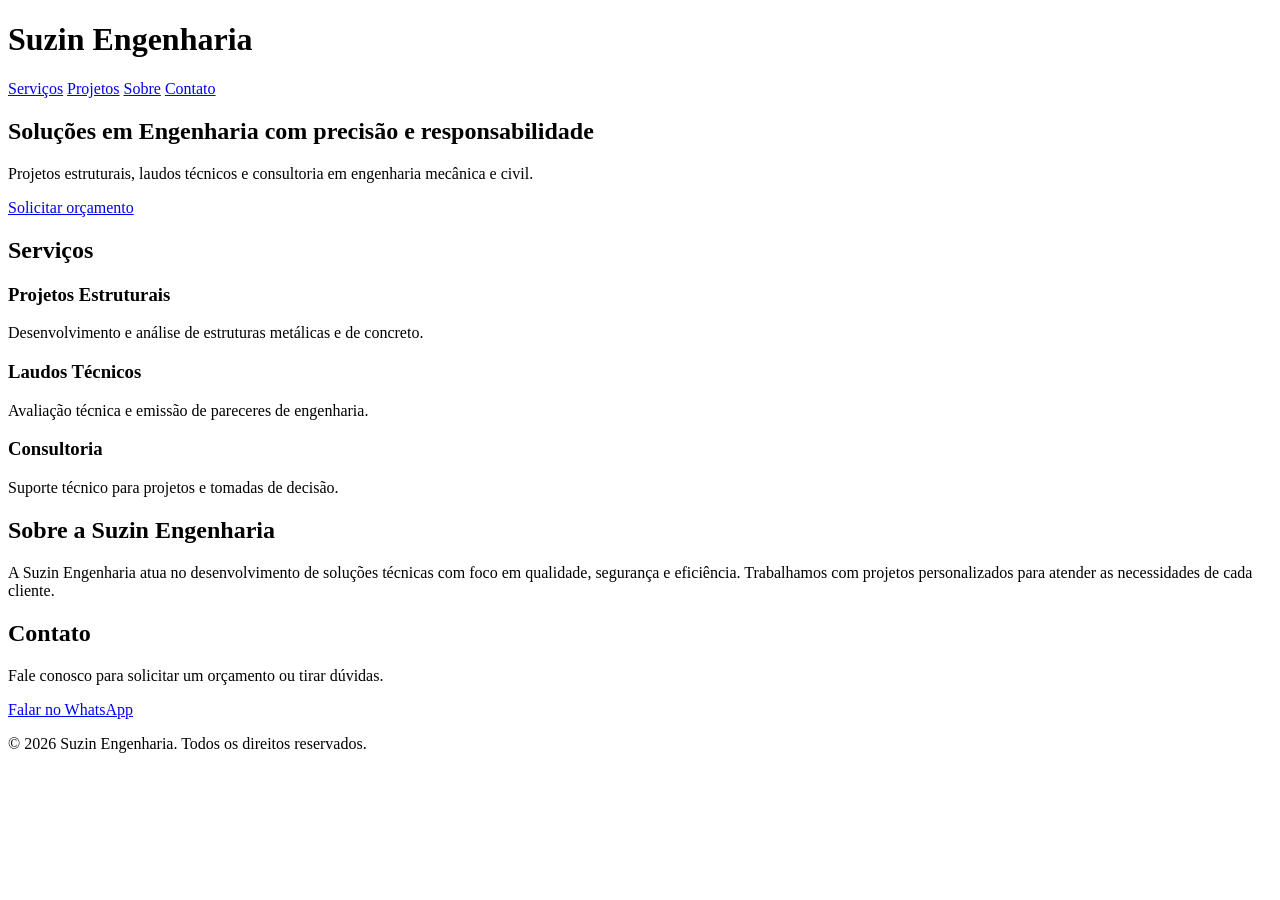
==== index2.html @ 14aa7044 "Create index2.html" ====
<!DOCTYPE html>
<html lang="pt-BR">
<head>
  <meta charset="UTF-8" />
  <meta name="viewport" content="width=device-width, initial-scale=1.0"/>
  <title>Suzin Engenharia</title>

  <link rel="stylesheet" href="assets/css/style.css">

  <!-- Fonte profissional -->
  <link rel="preconnect" href="https://fonts.googleapis.com">
  <link rel="preconnect" href="https://fonts.gstatic.com" crossorigin>
  <link href="https://fonts.googleapis.com/css2?family=Inter:wght@300;400;600;700&display=swap" rel="stylesheet">
</head>

<body>

  <!-- HEADER -->
  <header class="header">
    <div class="container">
      <h1 class="logo">Suzin Engenharia</h1>

      <nav class="nav">
        <a href="#servicos">Serviços</a>
        <a href="#projetos">Projetos</a>
        <a href="#sobre">Sobre</a>
        <a href="#contato" class="btn">Contato</a>
      </nav>
    </div>
  </header>

  <!-- HERO -->
  <section class="hero">
    <div class="container">
      <h2>Soluções em Engenharia com precisão e responsabilidade</h2>
      <p>Projetos estruturais, laudos técnicos e consultoria em engenharia mecânica e civil.</p>

      <a href="#contato" class="btn-primary">Solicitar orçamento</a>
    </div>
  </section>

  <!-- SERVIÇOS -->
  <section id="servicos" class="section">
    <div class="container">
      <h2 class="section-title">Serviços</h2>

      <div class="grid">
        <div class="card">
          <h3>Projetos Estruturais</h3>
          <p>Desenvolvimento e análise de estruturas metálicas e de concreto.</p>
        </div>

        <div class="card">
          <h3>Laudos Técnicos</h3>
          <p>Avaliação técnica e emissão de pareceres de engenharia.</p>
        </div>

        <div class="card">
          <h3>Consultoria</h3>
          <p>Suporte técnico para projetos e tomadas de decisão.</p>
        </div>
      </div>
    </div>
  </section>

  <!-- SOBRE -->
  <section id="sobre" class="section dark">
    <div class="container">
      <h2 class="section-title">Sobre a Suzin Engenharia</h2>
      <p>
        A Suzin Engenharia atua no desenvolvimento de soluções técnicas com foco em qualidade,
        segurança e eficiência. Trabalhamos com projetos personalizados para atender as necessidades
        de cada cliente.
      </p>
    </div>
  </section>

  <!-- CONTATO -->
  <section id="contato" class="section">
    <div class="container">
      <h2 class="section-title">Contato</h2>

      <p>Fale conosco para solicitar um orçamento ou tirar dúvidas.</p>

      <a class="btn-primary"
         href="https://wa.me/5554999999999"
         target="_blank">
        Falar no WhatsApp
      </a>
    </div>
  </section>

  <!-- FOOTER -->
  <footer class="footer">
    <div class="container">
      <p>© 2026 Suzin Engenharia. Todos os direitos reservados.</p>
    </div>
  </footer>

</body>
</html>
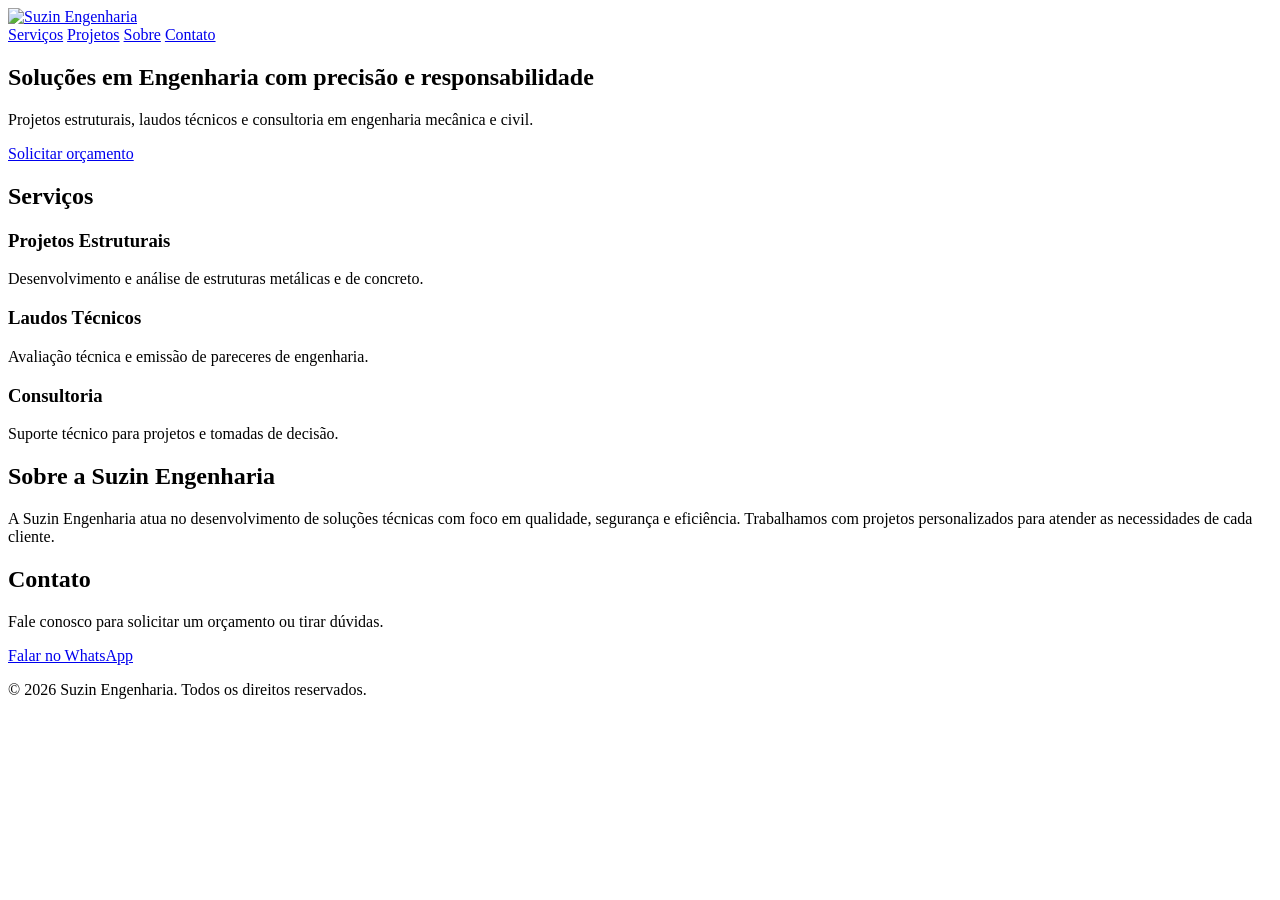
==== commit 150d6314: "Update index2.html" ====
--- a/index2.html
+++ b/index2.html
@@ -18,7 +18,9 @@
   <!-- HEADER -->
   <header class="header">
     <div class="container">
-      <h1 class="logo">Suzin Engenharia</h1>
+      <a href="#" class="logo">
+        <img src="assets/img/logo.png" alt="Suzin Engenharia">
+      </a>
 
       <nav class="nav">
         <a href="#servicos">Serviços</a>
